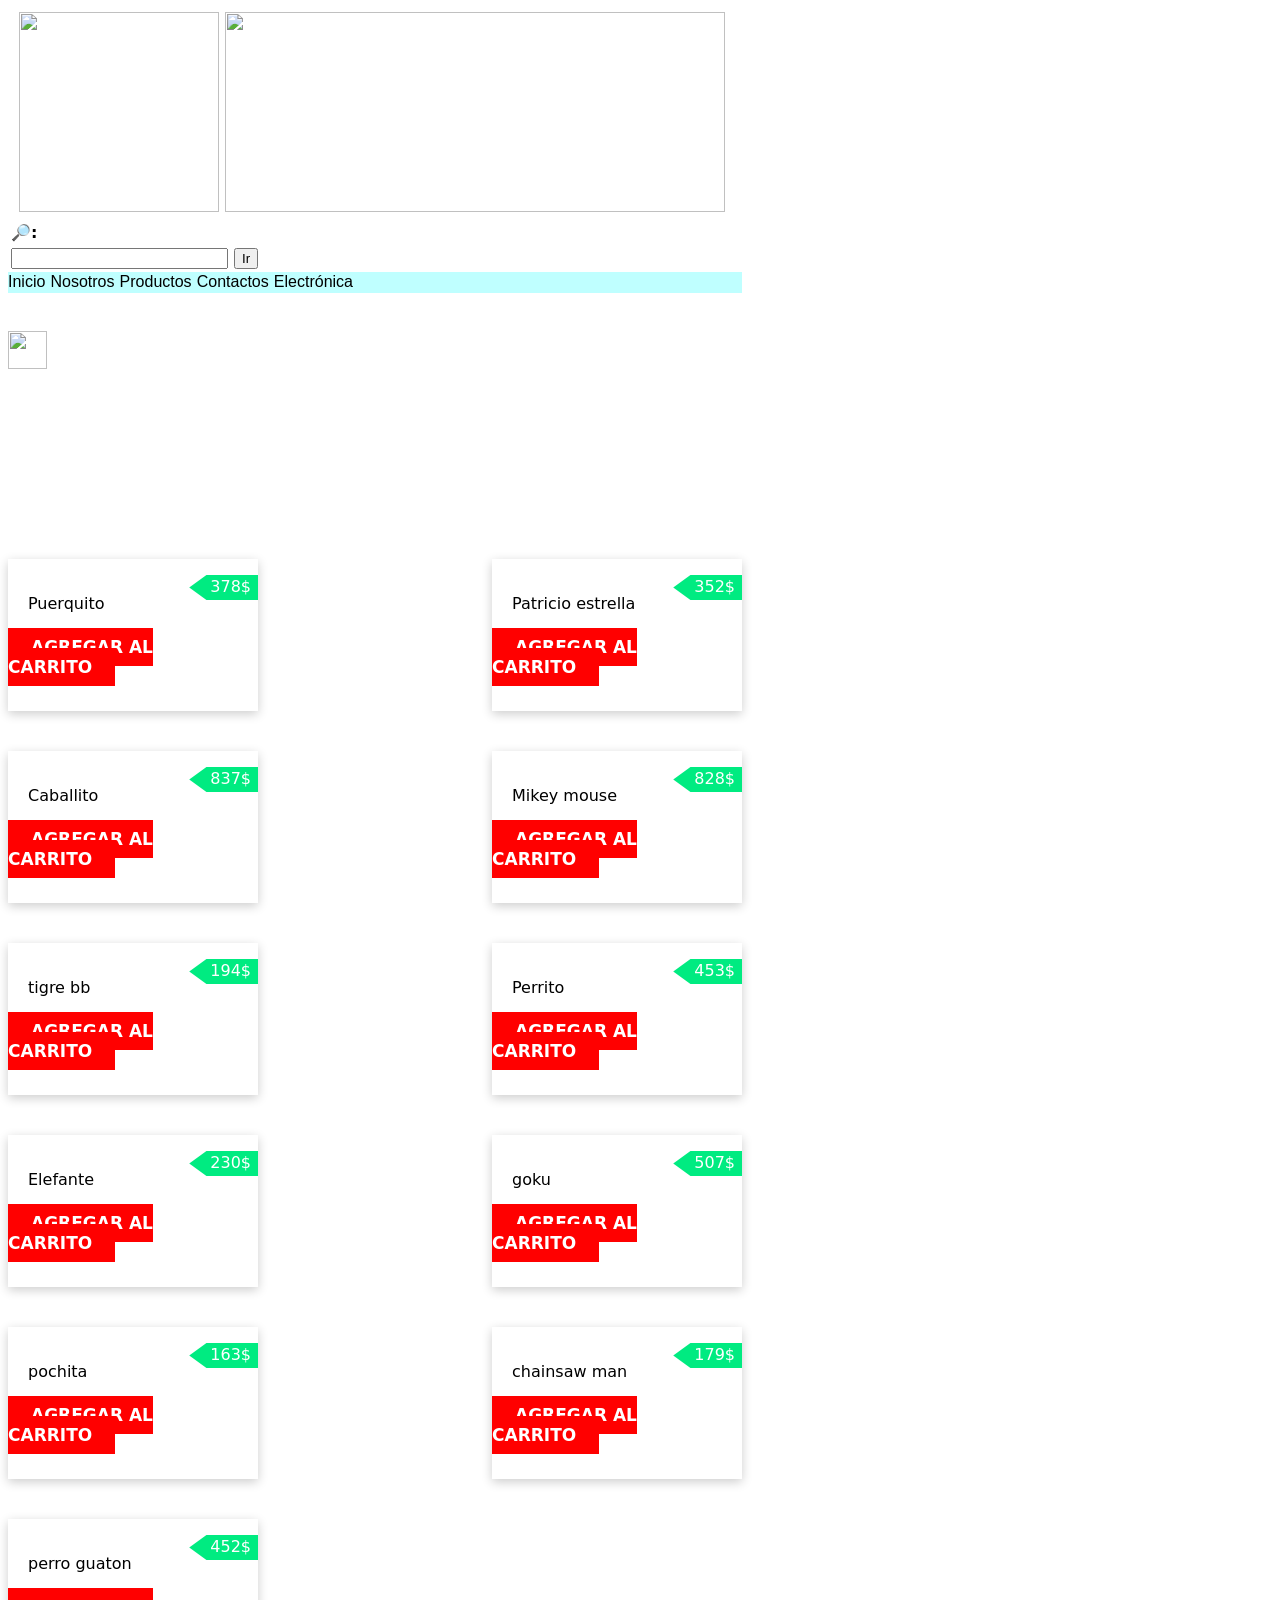
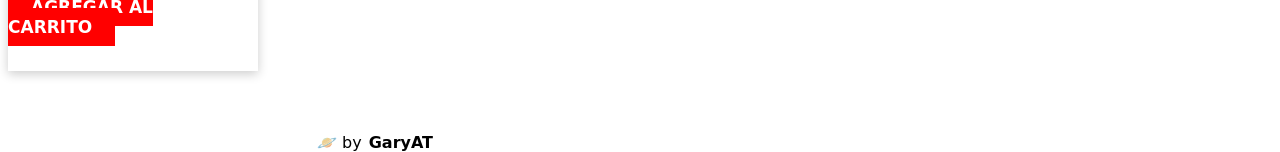
==== carrito.html @ 5dde4150 "Add files via upload" ====
<!DOCTYPE html>
<html lang="en">
    
<head>
    <meta charset="UTF-8">
    <meta http-equiv="X-UA-compatible" content="IE- edge">
    <meta name="viewport" content="width=device-width, initial-scale=1.0">
    <title>soft plush</title>
    <link rel="stylesheet" href="style.css">
    <link rel="stylesheet" href="pro.css">
</head>
<body>
    <header>
        <div class="img-fondo">
        
        <div class="velo-negro">    
             
             
   <header class="header">
       <a href="index.html">
           
  <table width="100%" border="0" cellpadding="2">
    <tr>
        <td>
           <img src="https://i.imgur.com/ZrHM0hh.png" width="200px" height="200px"/>
        </td>
        <td>
            <img src="https://i.imgur.com/6hEQA4B.jpg" width="500px" height="200px"/> 
        </td>
        <td>
            <img src="" alt="">
        </td>
    </tr>
    </table>
       </div>
    
    
         
       </a>
       
      
       <table width="100" border="0" cellspacing="0" cellpadding="3">
  <tr>
    <td colspan="2"><b>🔎:</b></td>
  </tr>
  <tr>
    <td><input type="text" name="Query" size="25" /></td>
    <td><input type="button" name="Search" value="Ir"
       onclick="doSearch(this.form.Query);" /></td>
  </tr>
</table>
       
       
   </header><!-- Fin del header -->
   <nav>
       
       <a href="index.html">ㅤInicioㅤㅤㅤㅤㅤㅤㅤ</a>
       <a href="Nosotros.html">Nosotrosㅤㅤㅤ</a>
       <a href="productos.html">ㅤㅤProductosㅤㅤㅤㅤㅤㅤㅤ</a>
       <a href="contacto.html">Contactosㅤㅤㅤㅤㅤㅤ</a>
       <a href="ndex.html"> Electrónica</a>
       
   </nav><br><br>
  
            <div>
                <img onclick="showCart(this)" class="cart" src="https://i.imgur.com/mxSt09z.png" alt="">
                <p class="count-product"></p>
            </div>
            <div class="cart-products" id="products-id">
                <p class="close-btn" onclick="closeBtn()">X</p>
                <h3>Mi carrito</h3>
                <div class="card-items">
                    <div class="item">
                        
                    </div>
    
                    <div class="item">
                        <img src="https://i.imgur.com/nSoG7Tf.png" alt="">
                        <div class="item-content">
                            <h5>name of product name of product name of product</h5>
                            <h5 class="cart-price">45.50$</h5>
                            <h6>Amount: 3</h6>
                        </div>
                        <span class="delete-product" data-id="">X</span>
                    </div> -->
                </div>
                <h2>Total: $<strong class="price-total">0</strong></h2>
            </div>
        </div>
    </header>
    <section class="container">
        <div class="products">
            <div class="carts">
                <div>
                    <img src="https://i.imgur.com/8Znk9al.png" alt="">
                    <p><span>378</span>$</p>
                </div>
                <p class="title">Puerquito</p>
                <a href="" data-id="1" class="btn-add-cart">AGREGAR AL CARRITO</a>
            </div>
            <div class="carts">
                <div>
                    <img src="https://i.imgur.com/nSoG7Tf.png" alt="">
                    <p><span>352</span>$</p>
                </div>
                <p class="title"> Patricio estrella </p>
                <a href="" class="btn-add-cart" data-id="2">AGREGAR AL CARRITO</a>
            </div>
            <div class="carts">
                <div>
                    <img src="https://i.imgur.com/f3SpgWt.png" alt="">
                    <p><span>837</span>$</p>
                </div>
                <p class="title"> Caballito</p>
                <a href="" data-id="3" class="btn-add-cart">AGREGAR AL CARRITO</a>
            </div>
            <div class="carts">
                <div>
                    <img src="https://i.imgur.com/OjjmtoO.png" alt="">
                    <p><span>828</span>$</p>
                </div>
                <p class="title"> Mikey mouse </p>
                <a href="" data-id="4" class="btn-add-cart">AGREGAR AL CARRITO</a>
            </div>
            <div class="carts">
                <div>
                    <img src="https://i.imgur.com/mXr4Jeg.png" alt="">
                    <p><span>194</span>$</p>
                </div>
                <p class="title">tigre bb</p>
                <a href="" data-id="5" class="btn-add-cart">AGREGAR AL CARRITO</a>
            </div>
            <div class="carts">
                <div>
                    <img src="https://i.imgur.com/jk1b4m2.png" alt="">
                    <p><span>453</span>$</p>
                </div>
                <p class="title">Perrito</p>
                <a href="" data-id="6" class="btn-add-cart">AGREGAR AL CARRITO</a>
            </div>
            <div class="carts">
                <div>
                    <img src="https://i.imgur.com/vH6FVag.png" alt="">
                    <p><span>230</span>$</p>
                </div>
                <p class="title">Elefante</p>
                <a href="" data-id="7" class="btn-add-cart">AGREGAR AL CARRITO</a>
            </div>
            <div class="carts">
                <div>
                    <img src="https://i.imgur.com/U1z2wBL.png" alt="">
                    <p><span>507</span>$</p>
                </div>
                <p class="title">goku</p>
                <a href="" data-id="8" class="btn-add-cart">AGREGAR AL CARRITO</a>
            </div>
            <div class="carts">
                <div>
                    <img src="https://i.imgur.com/2SmVgJ6.png" alt="">
                    <p><span>163</span>$</p>
                </div>
                <p class="title">pochita</p>
                <a href="" data-id="9" class="btn-add-cart">AGREGAR AL CARRITO</a>
            </div>
            <div class="carts">
                <div>
                    <img src="https://i.imgur.com/CyWgOTQ.png" alt="">
                    <p><span>179</span>$</p>
                </div>
                <p class="title">chainsaw man </p>
                <a href="" data-id="10" class="btn-add-cart">AGREGAR AL CARRITO</a>
            </div>
            <div class="carts">
                <div>
                    <img src="https://i.imgur.com/P8Sn07d.png" alt="">
                    <p><span>452</span>$</p>
                </div>
                <p class="title">perro guaton</p>
                <a href="" data-id="11" class="btn-add-cart">AGREGAR AL CARRITO</a>
            </div>
        </div>
    </section>

    <footer>
        <p class="author">🪐 by <a href="https://github.com/garu2" target="_blank">GaryAT</a></p>
    </footer>

    <script>
        function showCart(x){
            document.getElementById("products-id").style.display = "block";
        }
        function closeBtn(){
             document.getElementById("products-id").style.display = "none";
        }

    </script>
    <script src="pro.js" ></script>
</body>
</html>
---- style.css ----
html{
width: 750px;
height: 750px;

}



*,*::before,*::after{

    box-sizing: inherit;

}



.img-fondo{

background-image: url("https://i.imgur.com/HdVYPwe.png");

}

img{

    width: ;

}

.velo-negro{
    background-image: url('https://i.imgur.com/HdVYPwe.png');
}

    
}



.contenedor{

    max-width: 120rem;

    margin: 0 auto;

}



.header{

    display: flex;

    justify-content: center;

}



.logo-img{

    max-width: 40rem;

    margin: 3rem 0;

}



nav{
background-color: #bfffff;

  

}

a{

    text-decoration: none;

}

nav a{
font-family: Arial, Helvetica, sans-serif;

    font-weight: 500;

    font-size: 1;

    color: black;

    
    
    

}

nav a:hover{

    color: black;

}



.nustros-productos{

    font-family: Arial, Helvetica, sans-serif;

    color: black;

    font-size: 4rem;

    text-align: center;

    text-transform: uppercase;

    font-weight: 800;

}



.productos{

   display: grid;

   grid-template-columns: repeat(3,1fr);



   

}

.producto{

    background-color: rgba(255, 55, 55, 0.768);;

    margin: 2rem;

    padding: 2rem;

}



.producto-blanco{

    background-color: white;

    height: 40rem;

    object-fit: contain;

    padding: 1rem;

}



.producto-precio,

.producto-nombre
. carrito {

    color: black;

    font-family: Arial, Helvetica, sans-serif;

    text-transform: uppercase;

    text-align: center;

}



.producto-precio{

    font-size: 2.5rem;

    font-weight: 500;

}

.producto-nombre{

    font-size: 3rem;

    font-weight: 800;

}



.footer{

    background-color: blak;

    padding: 3.5rem;

    font-family: Arial, Helvetica, sans-serif;

    padding-bottom: 2rem;

    color: white;

    font-size: 2rem;

    text-align: center;

}



.nosotros{

display: grid;

grid-template-columns: repeat(2,1fr);

gap: 10rem;

margin-bottom: 20rem;



}

.nosotros-texto{

    color: white;

    font-size: 3rem;

    font-family: Arial, Helvetica, sans-serif;

}



.nosotros-img{

    background-color: white;

    border-radius: 5%;

}



.bloques{

    display: grid;

    grid-template-columns: repeat(2,1fr);

    gap: 20rem;

}



.bloques img{

    width: 20rem;

    margin-bottom: 2rem;

    height: 20rem;

}

.bloque-titulo{

    margin:0;

}



.bloque{

    text-align: center;

    color: white;

    font-size: 3rem;

    font-family: Arial, Helvetica, sans-serif;

    margin-bottom: 5rem;

}

.bloque-titulo{

    color: red;

    font-size: 4rem;

    margin: 3rem;

    text-transform: uppercase;

    font-weight: 800;

}



.enlace-footer:hover{

    padding-left: 1rem;

    padding-right: 1rem;

}

.p{
    background-color: #ff0a00;
}

*{box-sizing:border-box;}

form{
 width:300px;
 padding:16px;
 border-radius:10px;
 margin:auto;
 background-color:#8098ff;
}

form label{
 width:72px;
 font-weight:bold;
 display:inline-block;
}

form input[type="text"],
form input[type="email"]{
 width:180px;
 padding:3px 10px;
 border:1px solid #f6f6f6;
 border-radius:3px;
 background-color:#f6f6f6;
 margin:8px 0;
 display:inline-block;
}

form input[type="submit"]{
 width:100%;
 padding:8px 16px;
 margin-top:32px;
 border:1px solid #000;
 border-radius:5px;
 display:block;
 color:#fff;
 background-color:#000;
} 

form input[type="submit"]:hover{
 cursor:pointer;
}

textarea{
 width:100%;
 height:100px;
 border:1px solid #f6f6f6;
 border-radius:3px;
 background-color:#f6f6f6;   
 margin:8px 0;
 /*resize: vertical | horizontal | none | both*/ resize:none;
 display:block;
}
.slider-container {
  display: flex;
  width: 100%;
  height: 100vh;
  overflow-x: scroll;
  scroll-snap-type: x mandatory;
}

.slider-container img {
  flex: 0 0 100%;
  width: 100%;
  object-fit: cover;
  scroll-snap-align: center;
}

.h3{
     position: relative;
}
---- pro.css ----
body{
    font-family: system-ui;
}

}
.container{
    max-width: 1200px;
    text-align: center;
    margin: auto;
}
.header-section{
    display: flex;
    justify-content: space-between;
    margin: auto;
    align-items: center;
    position: relative;
}
.header-section div{
    position: relative;
}
.header-section p{
    position: absolute;
    top: -24px;
    right: -8px;
    background-color: #fff;
    padding: 1px 6px;
    border-radius: 50%;
    color: red;
    font-weight: 700;
    font-family: system-ui;
    line-height: 18px;
}
.logo{
    width: 164px;
    height: 84px;
    cursor: pointer;
}

.cart{
    width: 39px;
    height: 38px;
}
.cart-products{
    position: absolute!important;
    top: 82px;
    right: -18px;
    background-color: #fff;
    padding: 0 18px;
    box-shadow: 0 3px 10px rgb(0 0 0 / 20%);
    display: none;

    min-width: 290px;
}

.cart:hover{
    margin-bottom: 16px;
    transition-duration: .5s;
}
/*end header*/
.products{
    padding-top: 170px;
    display: flex;
    flex-wrap: wrap;
    justify-content: space-between;
}

.carts{
    max-width: 250px;
    box-shadow: 0 3px 10px rgb(0 0 0 / 20%);
    padding-bottom: 34px;
    margin-bottom: 40px;
}
.carts img{
    width: 100%;
}
.carts p{
    font-family: system-ui;
    font-weight: 500;
    padding: 0 20px;
    margin-bottom: 24px;
}
.carts div p{
    position: absolute;
    top: 0;
    right: 0px;
    background-color: rgb(0, 235, 129);
    color: #fff;
    padding: 2px 7px 4px 21px;
    clip-path: polygon(25% 0%, 100% 0%, 100% 100%, 25% 100%, 0% 50%);
}
.carts div{
    position: relative;
}
.carts a{
    font-family: system-ui;
    text-decoration: none;
    background: red;
    padding: 9px 23px;
    color: #fff;
    font-size: 17px;
    text-transform: uppercase;
    font-weight: 700;
}

.carts a:hover{
    background: #fff;
    color: red;
    border: solid 2px red;
    transition-duration: .3s;
}

/*float cart*/
.cart-products .item img{
    width: 115px;
}

.cart-products .item{
    display: flex;
    align-items: center;
    border-bottom: solid 2px red;
}
.cart-products .item .item-content{
    margin: 0 19px;
    width: 201px;
}
.cart-products .item .item-content h5{
    margin: 0;
    font-size: 15px;
    font-weight: 400;
    font-family: system-ui;
}
.cart-products .item .item-content h6{
    margin: 0;
    font-size: 13px;
    font-weight: 400;
    font-family: system-ui;
}
.cart-products .item span{
    background-color: red;
    padding: 0px 5px;
    border-radius: 50%;
    color: #fff;
    font-family: system-ui;
    cursor: pointer;
}
.cart-products h3{
    margin-bottom: 0;
}
.cart-products .item .item-content h5.cart-price{
    font-weight: 700;
}

/*stye to btn close*/
p.close-btn{
    top: -4px;
    right: 6px;
    cursor: pointer;
    color: #000;
}
p.author {
    display: flex;
    justify-content: center;
    FONT-VARIANT: JIS04;
    margin-top: 3%;
    gap: 7px;
}
p.author a {
    text-decoration: none;
    font-weight: 700;
    color: #000;
}
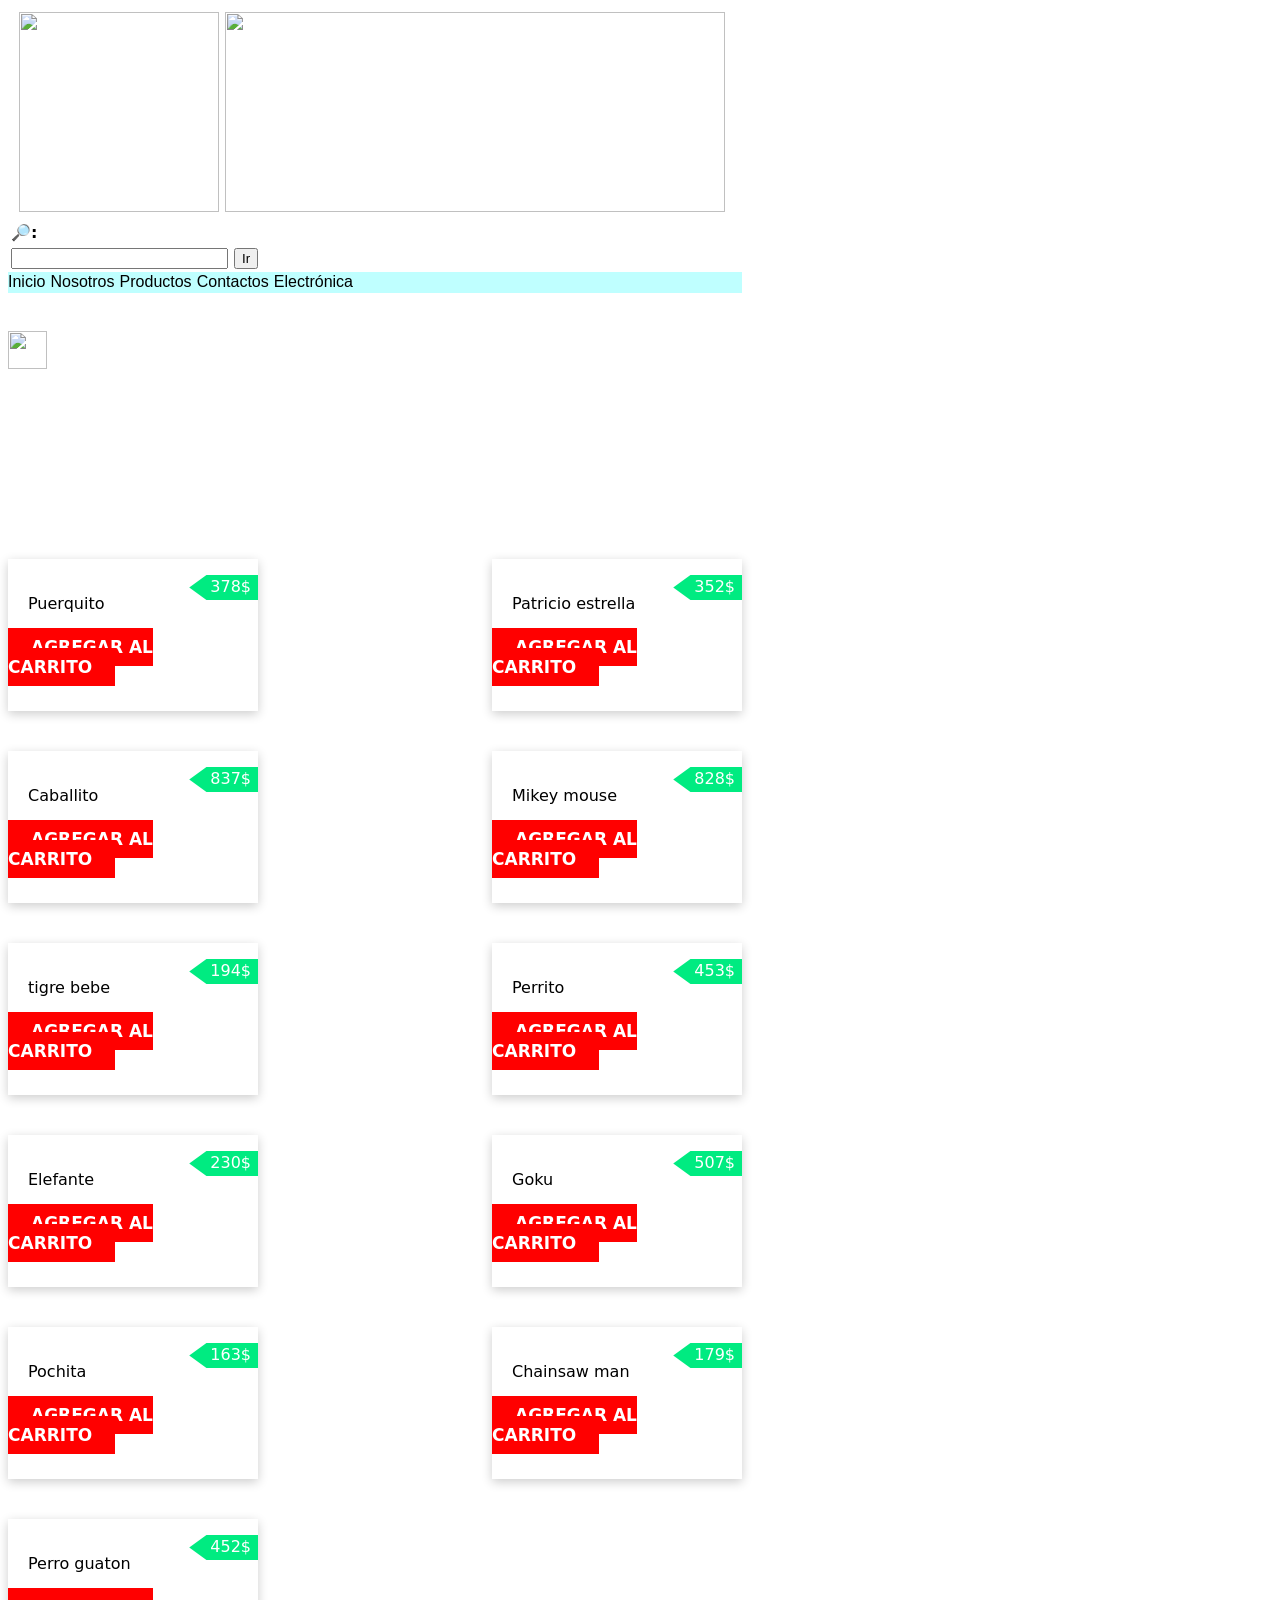
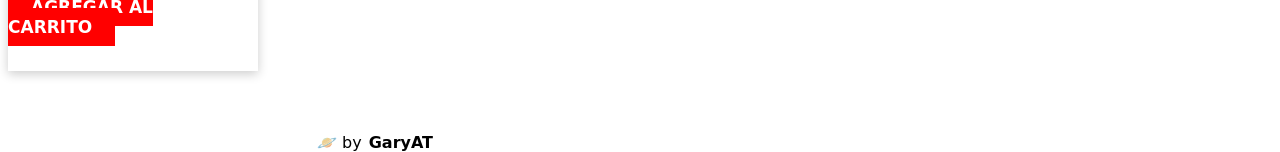
==== commit 6c8a8787: "Update carrito.html" ====
--- a/carrito.html
+++ b/carrito.html
@@ -127,7 +127,7 @@
                     <img src="https://i.imgur.com/mXr4Jeg.png" alt="">
                     <p><span>194</span>$</p>
                 </div>
-                <p class="title">tigre bb</p>
+                <p class="title">tigre bebe</p>
                 <a href="" data-id="5" class="btn-add-cart">AGREGAR AL CARRITO</a>
             </div>
             <div class="carts">
@@ -151,7 +151,7 @@
                     <img src="https://i.imgur.com/U1z2wBL.png" alt="">
                     <p><span>507</span>$</p>
                 </div>
-                <p class="title">goku</p>
+                <p class="title">Goku</p>
                 <a href="" data-id="8" class="btn-add-cart">AGREGAR AL CARRITO</a>
             </div>
             <div class="carts">
@@ -159,7 +159,7 @@
                     <img src="https://i.imgur.com/2SmVgJ6.png" alt="">
                     <p><span>163</span>$</p>
                 </div>
-                <p class="title">pochita</p>
+                <p class="title">Pochita</p>
                 <a href="" data-id="9" class="btn-add-cart">AGREGAR AL CARRITO</a>
             </div>
             <div class="carts">
@@ -167,7 +167,7 @@
                     <img src="https://i.imgur.com/CyWgOTQ.png" alt="">
                     <p><span>179</span>$</p>
                 </div>
-                <p class="title">chainsaw man </p>
+                <p class="title">Chainsaw man </p>
                 <a href="" data-id="10" class="btn-add-cart">AGREGAR AL CARRITO</a>
             </div>
             <div class="carts">
@@ -175,7 +175,7 @@
                     <img src="https://i.imgur.com/P8Sn07d.png" alt="">
                     <p><span>452</span>$</p>
                 </div>
-                <p class="title">perro guaton</p>
+                <p class="title">Perro guaton</p>
                 <a href="" data-id="11" class="btn-add-cart">AGREGAR AL CARRITO</a>
             </div>
         </div>
